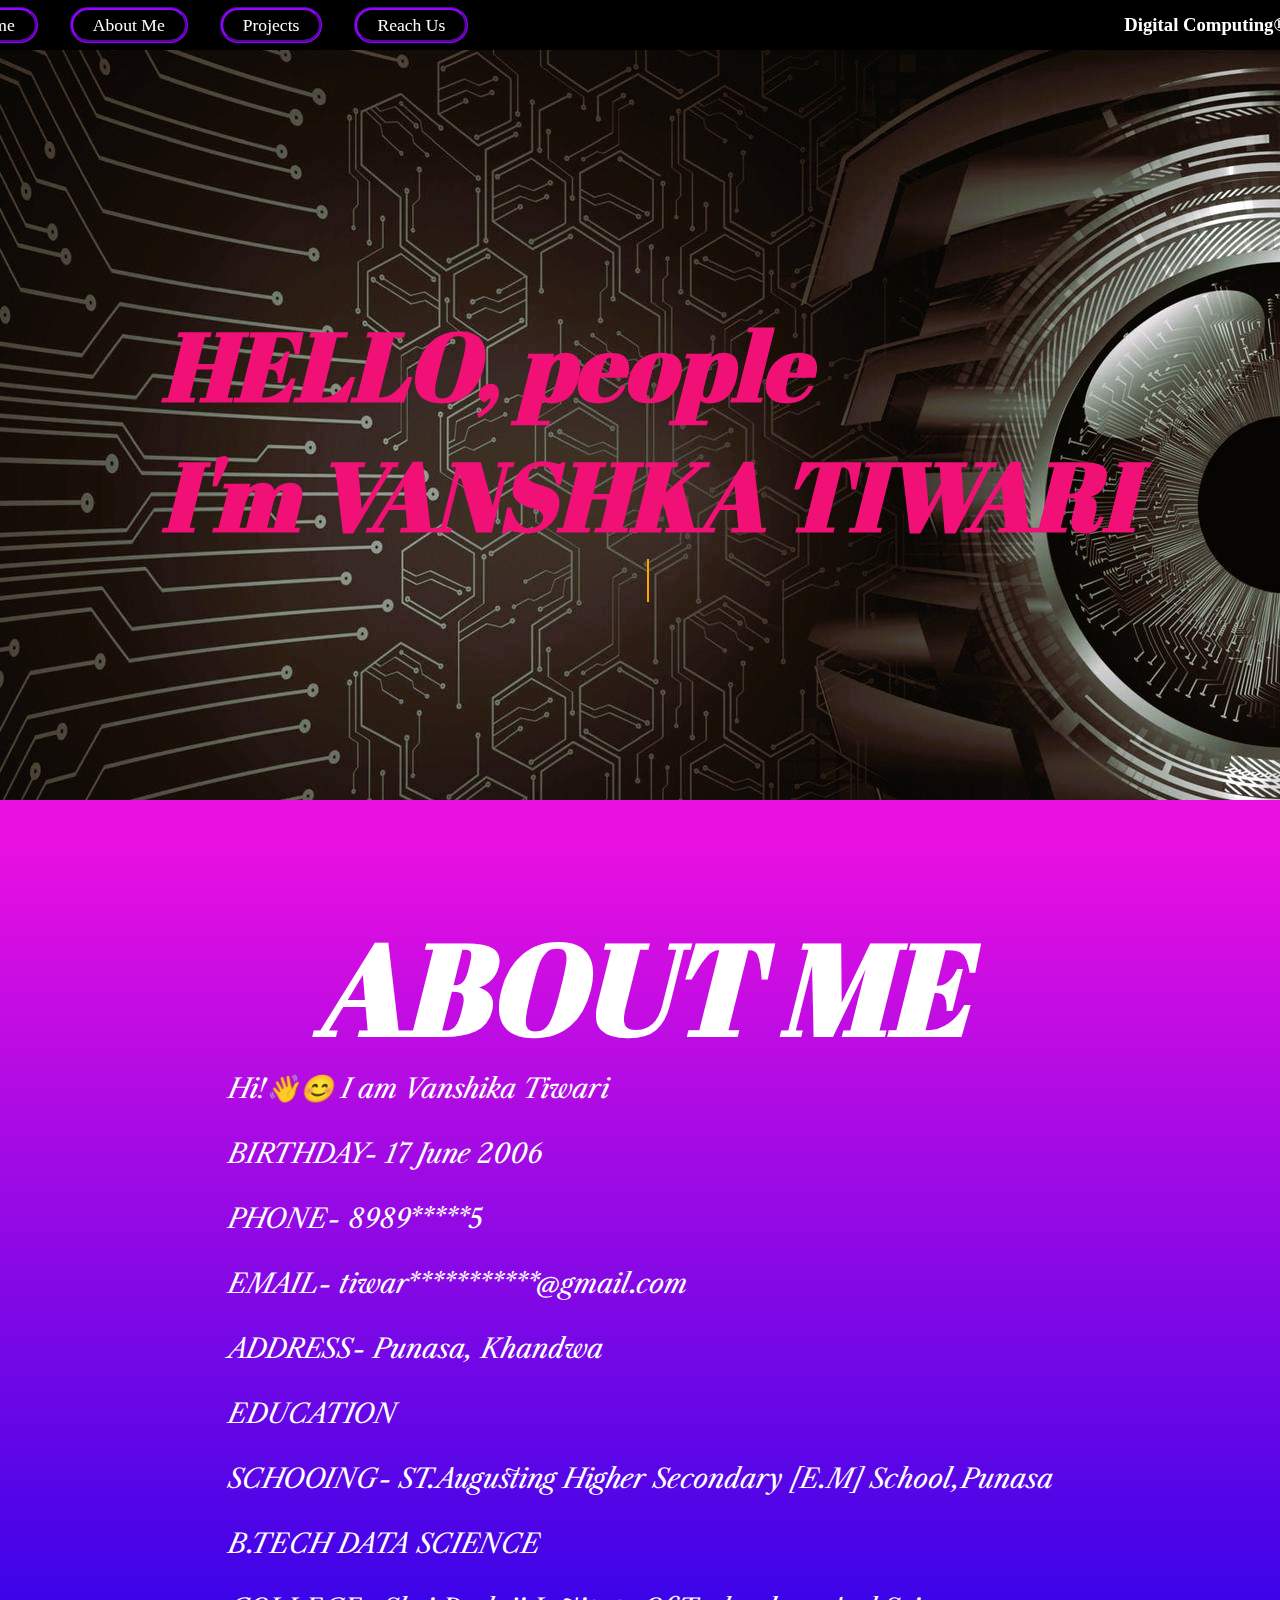
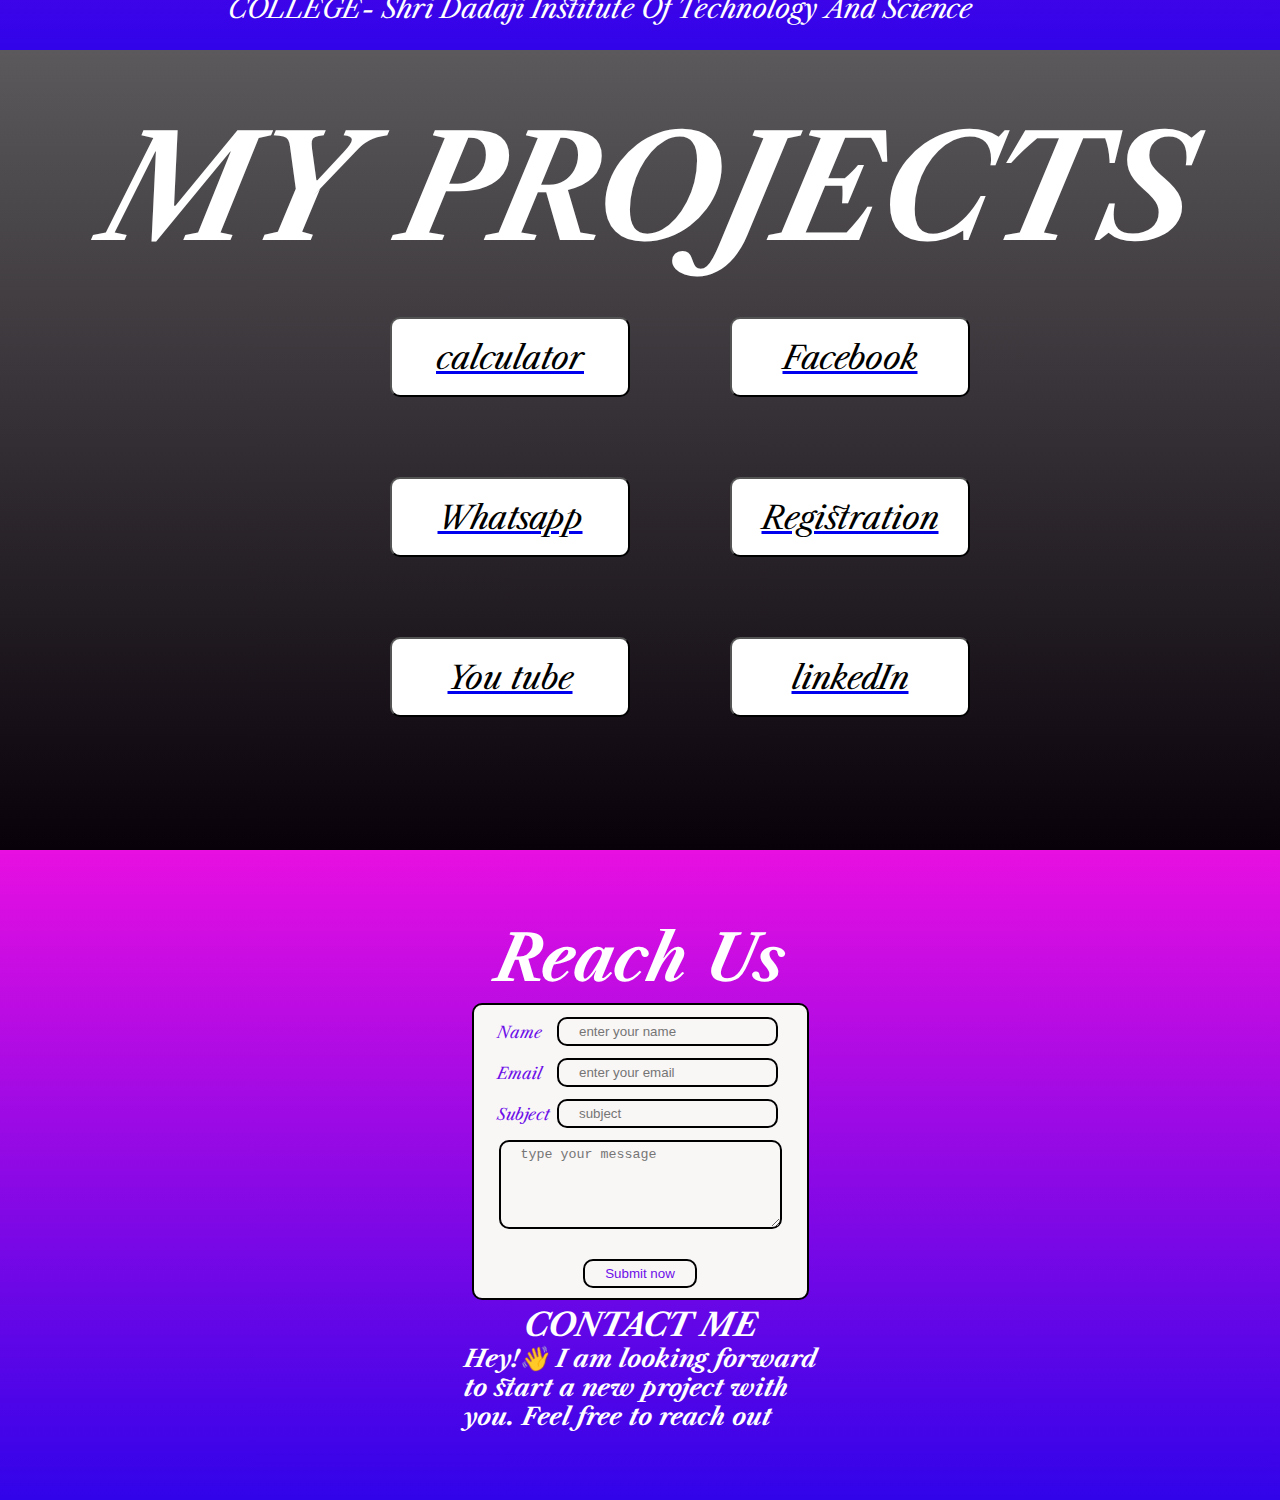
==== index.html @ dcf39c49 "Update and rename vportfolio.html to index.html" ====
<!DOCTYPE html>
<html lang="en">

<head>
    <meta charset="UTF-8">
    <meta name="viewport" content="width=device-width, initial-scale=1.0">
    <title>Document</title>
    <link rel="stylesheet" href="stylesheet2.css">
    <link rel="preconnect" href="https://fonts.googleapis.com">
    <link rel="preconnect" href="https://fonts.gstatic.com" crossorigin>
    <link
        href="https://fonts.googleapis.com/css2?family=Abril+Fatface&family=Libre+Caslon+Text:ital,wght@0,400;0,700;1,400&display=swap"
        rel="stylesheet">
        <link href="https://fonts.googleapis.com/icon?family=Material+Icons" rel="stylesheet">

</head>

<body>
    <nav class="navbar">
        <ul>
            <li><a href="#home">Home</a></li>
            <li><a href="#about">About&nbsp;Me</a></li>
            <li><a href="#projects">Projects</a></li>
            <li><a href="#reach">Reach&nbsp;Us</a></li>
        </ul>
        <h3>Digital&nbsp;Computing®&nbsp;Tasks</h3>
    </nav>
    <div>
        <section id="home">
            <div id="box">
                <h1 class="hom">HELLO, people</h1>
                <h1 class="hoe"> I'm VANSHKA TIWARI</h1>

            </div>
            <div class="typing">“THIS IS MY PORTFOLIO.❤”</div>
        </section>
    </div>

    <div>
        <section id="about">
          <div id="box1"><h1 >ABOUT ME</h1></div>  
            
            <div class="about">
      
                <div >
                    <h2>Hi!👋😊 I am Vanshika Tiwari</h2>
                    <h2>BIRTHDAY-&nbsp;17&nbsp;June&nbsp;2006</h2>
                    <h2>PHONE-&nbsp;8989*****5</h2>
                    <h2>EMAIL-&nbsp;tiwar***********@gmail.com</h2>
                    <h2>ADDRESS-&nbsp;Punasa,&nbsp;Khandwa</h2>
                    <h2>EDUCATION</h2>
                    <h2>SCHOOING-&nbsp;ST.Augusting Higher Secondary [E.M] School,Punasa</h2>
                    <h2>B.TECH DATA SCIENCE</h2>
                    <h2>COLLEGE- Shri Dadaji Institute Of Technology And Science</h2>
                    
                </div>
            </div>
        </section>
    </div>

    <div>
        <section id="projects">
            <div id="myprojects"><h1 >MY PROJECTS</h1></div>
            <div id="html">
                <div id="project1">
                    
                    <a href="tail calc.html" target="_blank"><button>calculator</button></a>
                </div>
                <div id="project2">
                   
                    <a href="fb.html" target="_blank"><button>Facebook</button></a>
                </div>
                <div id="project3">
                    
                    <a href="whatsapp.html" target="_blank"><button>Whatsapp</button></a>
                </div>
                <div id="project4">
                    
                    <a href="registration.html" target="_blank"><button>Registration</button></a>
                </div>
                <div id="project5">
                    
                    <a href="youtube.html" target="_blank"><button>You tube</button></a>
                </div>
                <div id="project6">
                  
                    <a href="LINKEDIN.html" target="_blank"><button>linkedIn</button></a>
                </div>
                
            </div>

        </section>
    </div>
    <div>
        <section id="reach">
            <h1 id="use">Reach Us</h1>

            <form action="" class="form">
                <table>
                    <tbody>
                        <tr>
                            <td>Name</td>
                            <td><input type="text" name="name" id="name" placeholder="enter your name" class="form">
                            </td>
                        </tr>
                        <tr>
                            <td>Email</td>
                            <td><input type="email" name="email" id="email" placeholder="enter your email" class="form">
                            </td>
                        </tr>
                        <tr>
                            <td>Subject</td>
                            <td><input type="subject" name="subject" id="subject" class="form" placeholder="subject">
                            </td>
                        </tr>
                    </tbody>
                </table>
                <textarea name="message" id="message" class="form" cols="28" rows="5"
                    placeholder="type your message"></textarea><br>
                <input id="submit" class="form" type="submit" value="Submit now">
            </form>
            
                <h1 class="kri">
                    CONTACT ME
                </h1>
                <h2>Hey!👋 I am looking forward <br> to start a new project with <br> you. Feel free to reach out</h2>
            
            
        </section>
    </div>

</body>

</html>
---- stylesheet2.css ----
* {
    margin: 0;
    padding: 0;
    scroll-behavior: smooth;
}

html {
    scroll-behavior: smooth;
    background-color: #e80fe1;
}

.navbar {
    display: flex;
    justify-content: center;
    height: 50px;
    align-items: center;
    position: sticky;
    top: 0;

}

.navbar::before {
    content: "";
    position: absolute;
  background-color: black;
    height: 100%;
    width: 100%;
    z-index: -1;

}

.navbar ul {
    display: flex;
    list-style: none;
}

.navbar ul li {
    font-size: 1.1rem
}

.navbar ul li a {
    padding: 5px 20px;
    color: white;
    text-decoration: none;
    border-style: groove;
    border-color: rgb(138, 5, 246);
    border-radius: 30rem;
    margin: 1rem;
}

h3 {
    color: white;
    padding-left: 50%;
    margin-right: 10px;

}

.navbar ul li a:hover {
    border-style: groove;
    border-color: rgb(238, 5, 246);
    border-radius: 30rem;
}

#home {
    display: flex;
    flex-direction: column;
    height: 800px;
    
   
    justify-content: center;
    align-items: center;
    
   
    
        font-family: "Abril Fatface", serif;
        font-weight: 800;
        font-style: oblique;
        margin-left: 1rem;
      
      
    color: #f11075;
    font-size: 300%;
   
}

#home::before {
    content: "";
    position: absolute;
    top: 0;
    left: 0;
    right: 0;
    bottom: 0;
    height: 800px;
    width: 100%;
    background: url(black-eye-cyber-circuit-future-technology-concept-background-vector2.jpg);
    z-index: -1;
    opacity: none;
   
}
.typing{
    color: white;
    border-right: .15rem solid orange;
    font-size: 2rem;
    width: 0;
    white-space: nowrap;
    overflow: hidden;
    animation: typing 10s steps(60)  infinite  alternate ;
}
@keyframes typing{
    0%{
        width: 0;
    }
    100%{
        width: 29%;
        
    }
}



/* about me  */

#about{
    display: grid;
    justify-content: center;
    
    height: 800px;
    color: white;
}

#about::before{
    content: "";
    position: absolute;
    background-image: linear-gradient(#f11075,#6d0fe8);
    z-index: -1;
    background-image: linear-gradient(#e80fe1,#3103e9);
    z-index: -1; 
    opacity: none;
    height: 800px;
    width: 100%;
}
#box1 {
 
    font-family: "Abril Fatface", serif;
    font-weight: 800;
    margin-top: 50px;
    font-style: oblique;
    font-size: 400%;
    display: flex;
    justify-content: center;

}
.about {
    display: flex;
    color: white;
}

.about {
    color: white;
   
    
    font-family: "Libre Caslon Text", serif;
    font-weight: 400;
    font-style: italic;
    font-size: large;
}




.about h2 {
    font-family: "Libre Caslon Text", serif;
    font-weight: 400;
    font-style: italic;
    margin-bottom: 2rem;
    display: grid;
  

}






/* project */

#projects {
    
    font-size: x-large;
    height: 800px;
    width: 100%;
    


    display: flex;
    
    align-items: center;
    flex-direction: column;
    border: none;
   
    margin-bottom: 0%;
    background-image: linear-gradient(#5b595b,#09010a);
    z-index: -1; 
    opacity: none;

}
#myprojects {
   
    font-family: "Libre Caslon Text", serif;
    font-size: 300%;
    margin-top: 50px;
    font-family: "Abril Fatface", serif;
    font-weight: 800;
    font-style: oblique;
    margin-left: 1rem;
    
}



#projects::before {
    content: "";
    position: absolute;
    background-color: black;
    height: 50px;
    width: 100%;
    z-index: -1;

}

#myprojects{
    color: white;
    padding-bottom: 40px;
    font-family: "Libre Caslon Text", serif;
    font-weight: 400;
    font-style: italic;
   
}
#html{
    display: grid;
    grid-template-columns: repeat(2, minmax(0, 2fr));
    
   grid-gap: 5rem;
   margin-left: 60px;
}



   
   

#project1 a button{
    display: flex;
    justify-content: center;
    align-items: center;
    width: 15rem;
    height: 5rem;
    
    padding: 5px 10px;
    font-family: "Libre Caslon Text", serif;
    font-weight: 400;
    font-style: italic;
    margin-left: 20px;
    background-color: white;
    border-radius: 10px;
    font-size: 2rem;
}
#project1 a button:hover{
    background-color:  rgb(238, 5, 246);
    box-shadow: 10px 10px #130108;
}

#project2 a button{
    display: flex;
    justify-content: center;
    align-items: center;
    width: 15rem;
    height: 5rem;
    padding: 5px 10px;
    font-family: "Libre Caslon Text", serif;
    font-weight: 400;
    font-style: italic;
    margin-left: 20px;
    font-size: 2rem;
    background-color: white;
    border-radius: 10px;
}
#project2 a button:hover{
    background-color:  rgb(238, 5, 246);
    box-shadow: 10px 10px #130108;
}




#project3 a button{
    display: flex;
    justify-content: center;
    align-items: center;
    width: 15rem;
    height: 5rem;
    padding: 5px 10px;
    font-family: "Libre Caslon Text", serif;
    font-weight: 400;
    font-style: italic;
    margin-left: 20px;
    font-size: 2rem;
    background-color: white;
    border-radius: 10px;
}
#project3 a button:hover{
    background-color:  rgb(238, 5, 246);
    box-shadow:10px 10px #130108;
}


#project4 a button{
    display: flex;
    justify-content: center;
    align-items: center;
    width: 15rem;
    height: 5rem;
    padding: 5px 10px;
    font-size: 2rem;
    margin-left: 20px;
    font-family: "Libre Caslon Text", serif;
    font-weight: 400;
    font-style: italic;
    background-color: white;
    border-radius: 10px;
}
#project4 a button:hover{
    background-color:  rgb(238, 5, 246);
    box-shadow: 10px 10px #130108 ;
}





#project5 a button{
    display: flex;
    justify-content: center;
    align-items: center;
    width: 15rem;
    height: 5rem;
    padding: 5px 10px;
   font-size: 2rem;
    margin-left: 20px;
    font-family: "Libre Caslon Text", serif;
    font-weight: 400;
    font-style: italic;
    background-color: white;
    border-radius: 10px;
}
#project5 a button:hover{
    background-color:  rgb(238, 5, 246);
    box-shadow: 10px 10px #130108 ;
}


#project6 a button{
    display: flex;
    justify-content: center;
    align-items: center;
    width: 15rem;
    height: 5rem;
    background-color: white;
    border-radius: 10px;
    padding: 5px 10px;
    margin-left: 20px;
    font-size: 2rem;
    font-family: "Libre Caslon Text", serif;
    font-weight: 400;
    font-style: italic;
}
#project6 a button:hover{
    background-color:  rgb(238, 5, 246);
    box-shadow: 10px 10px #130108 ;
}


/*reach uc*/
#reach {
    display: flex;
    flex-direction: column;
    align-items: center;
    justify-content: center;
    background-image: linear-gradient(#e80fe1,#3103e9);
    color: white;
    font-family: "Libre Caslon Text", serif;
    font-weight: 400;
    font-style: italic;
   
    height: 650px;
   
    
}
#reach::before {
    background-image: linear-gradient(#e80fe1,#3103e9);
    opacity: none;
    z-index: -1;
}
#use{
    font-size: 4rem;
   
}

.form {
    display: flex;
    flex-direction: column;
    justify-content: center;
    align-items: center;
    margin: 5px;
    border: 2px solid black;
    border-radius: 10px;
    padding: 5px 20px;
    background-color: rgb(249, 246, 246);
    color: #6d0fe8;
}

#submit:hover {
    background-color: rgba(235, 146, 251, 0.984);
}

.form:hover {
    box-shadow: 5px 5px #131212;

}
.kri {
    display: flex;

}
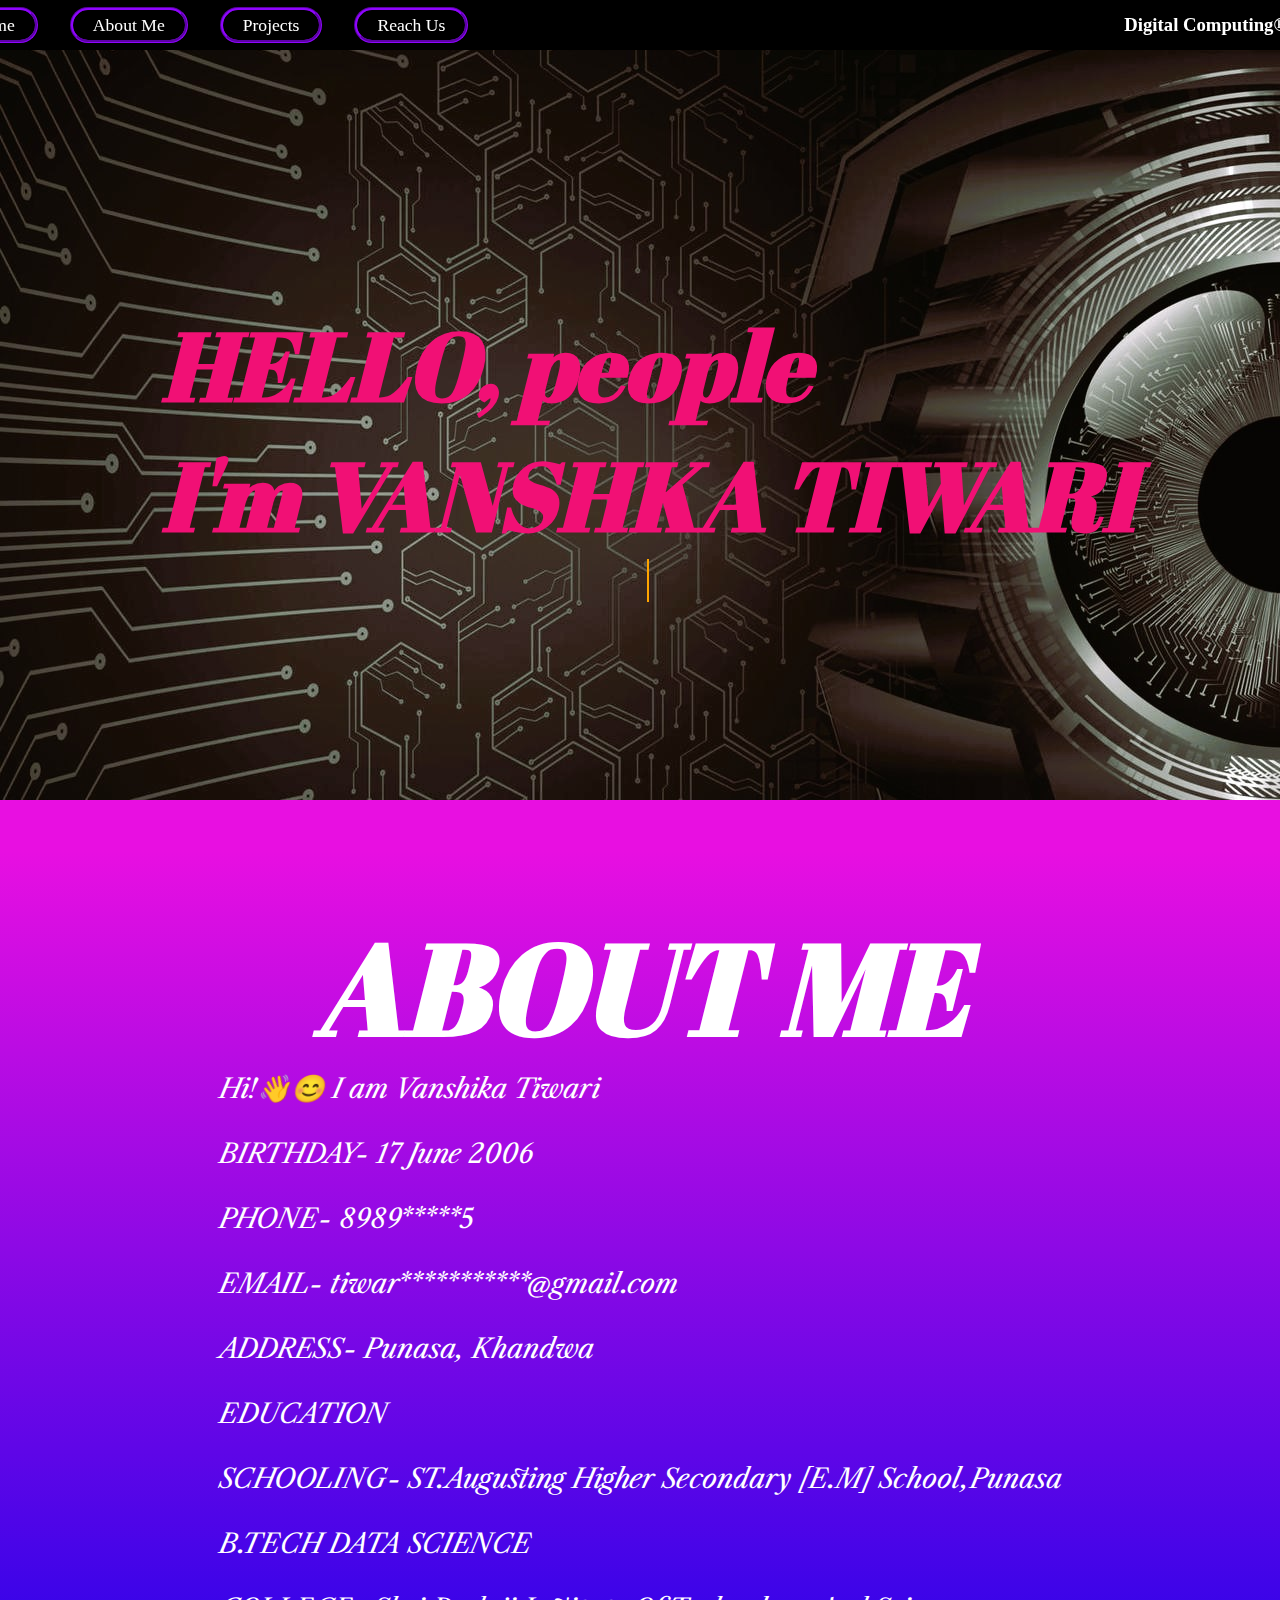
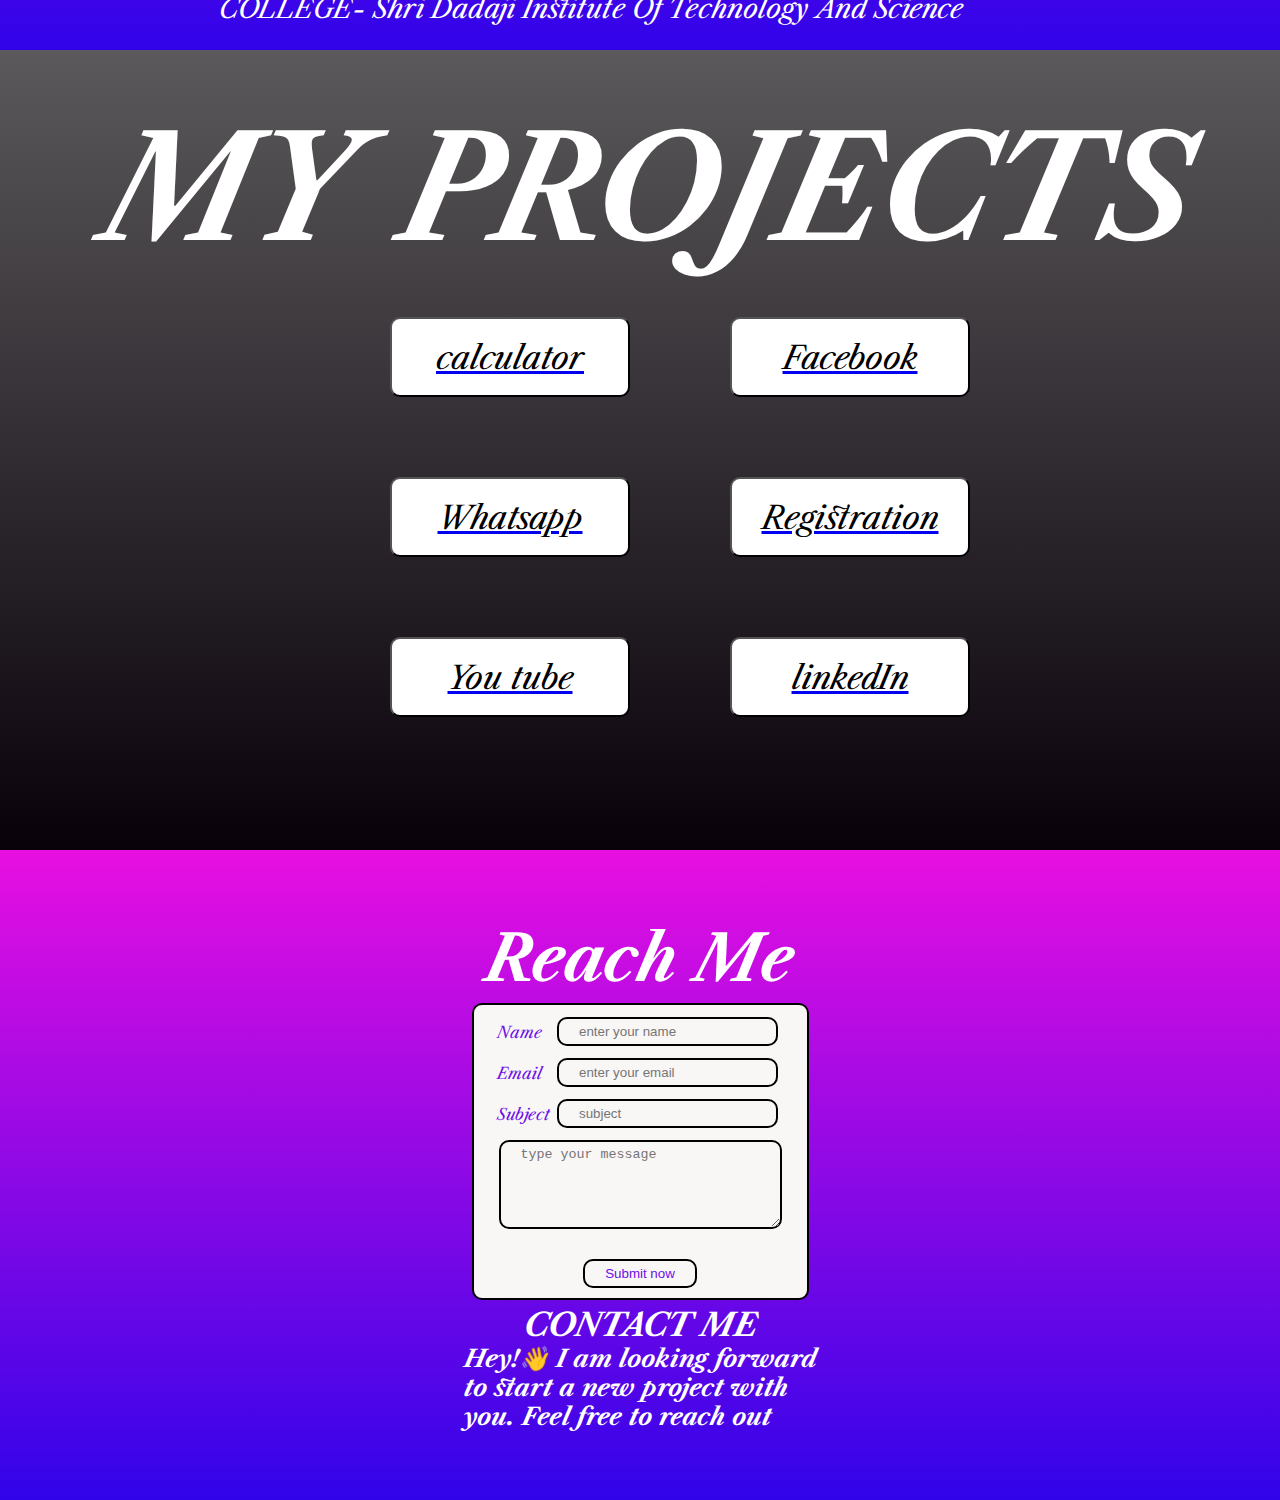
==== commit 104aa344: "Update index.html" ====
--- a/index.html
+++ b/index.html
@@ -49,7 +49,7 @@
                     <h2>EMAIL-&nbsp;tiwar***********@gmail.com</h2>
                     <h2>ADDRESS-&nbsp;Punasa,&nbsp;Khandwa</h2>
                     <h2>EDUCATION</h2>
-                    <h2>SCHOOING-&nbsp;ST.Augusting Higher Secondary [E.M] School,Punasa</h2>
+                    <h2>SCHOOLING-&nbsp;ST.Augusting Higher Secondary [E.M] School,Punasa</h2>
                     <h2>B.TECH DATA SCIENCE</h2>
                     <h2>COLLEGE- Shri Dadaji Institute Of Technology And Science</h2>
                     
@@ -72,7 +72,7 @@
                 </div>
                 <div id="project3">
                     
-                    <a href="whatsapp.html" target="_blank"><button>Whatsapp</button></a>
+                    <a href="Whatsapp.html" target="_blank"><button>Whatsapp</button></a>
                 </div>
                 <div id="project4">
                     
@@ -93,7 +93,7 @@
     </div>
     <div>
         <section id="reach">
-            <h1 id="use">Reach Us</h1>
+            <h1 id="use">Reach Me</h1>
 
             <form action="" class="form">
                 <table>
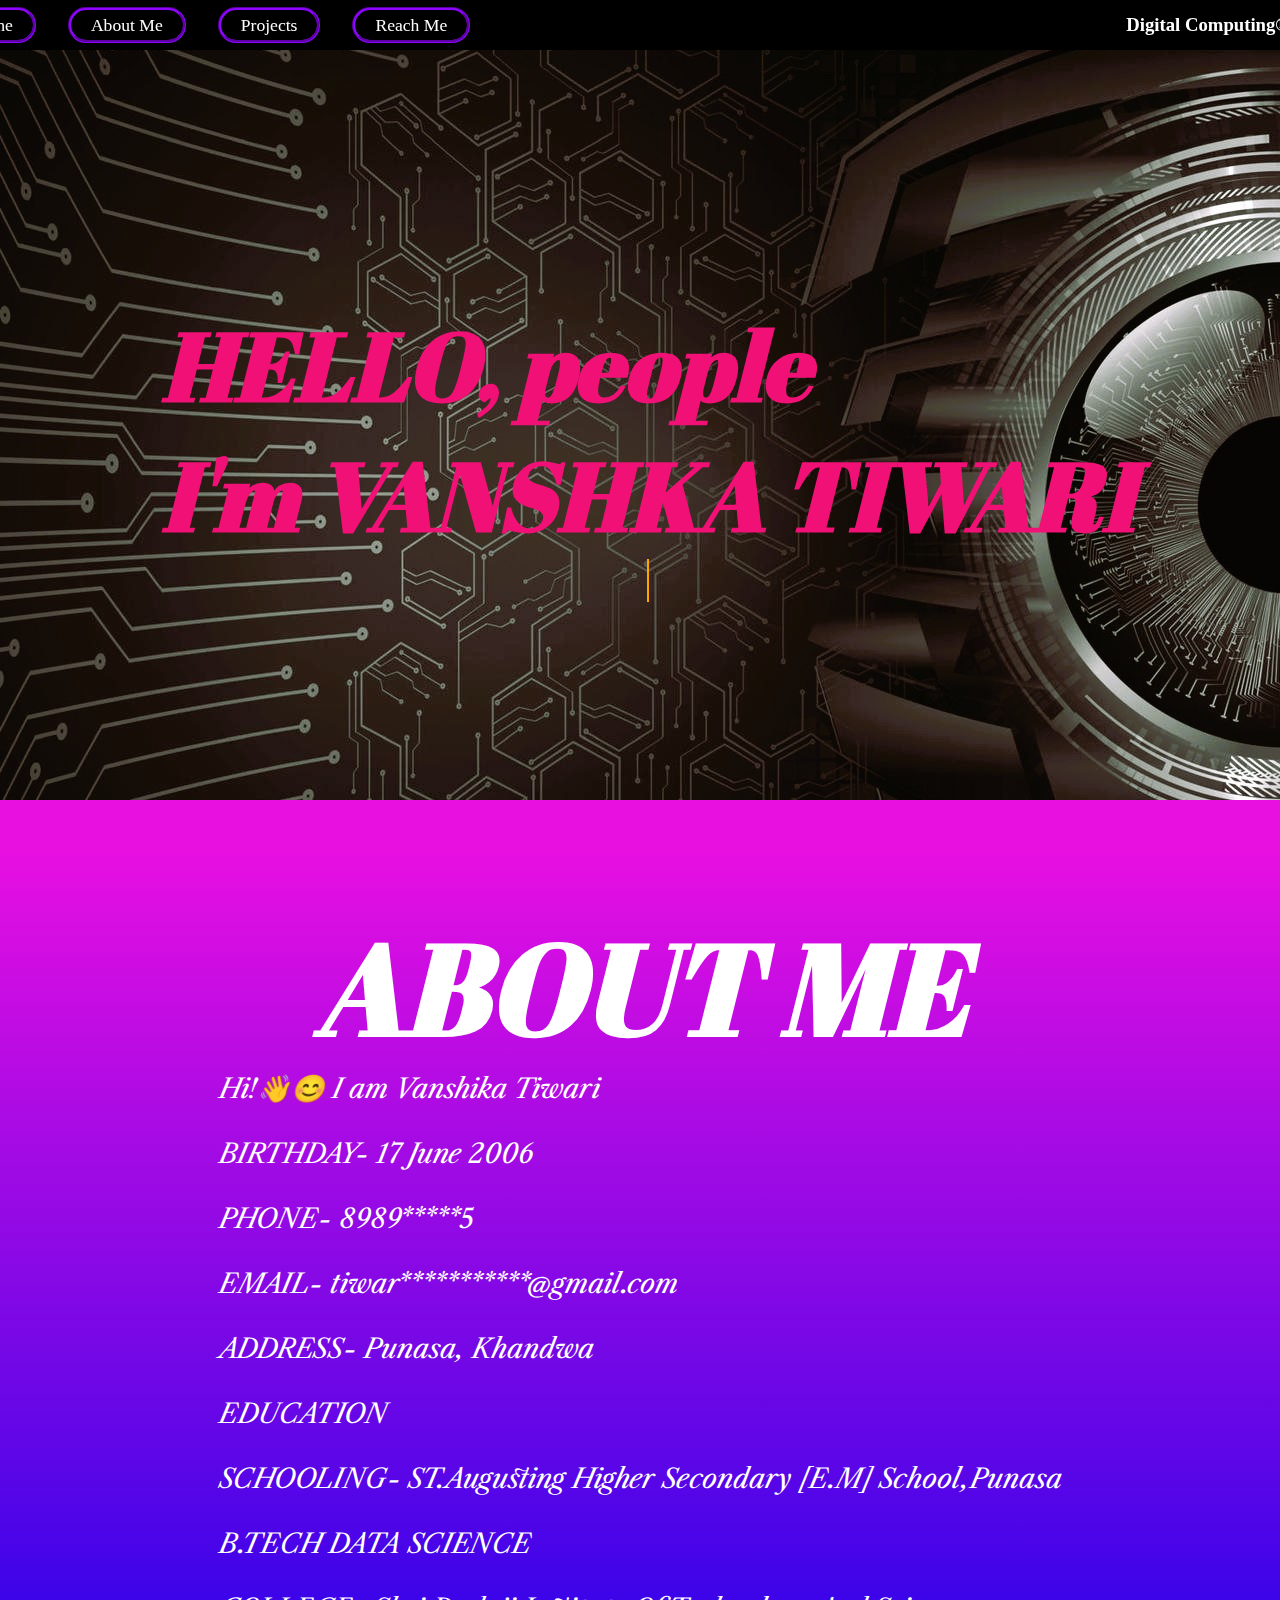
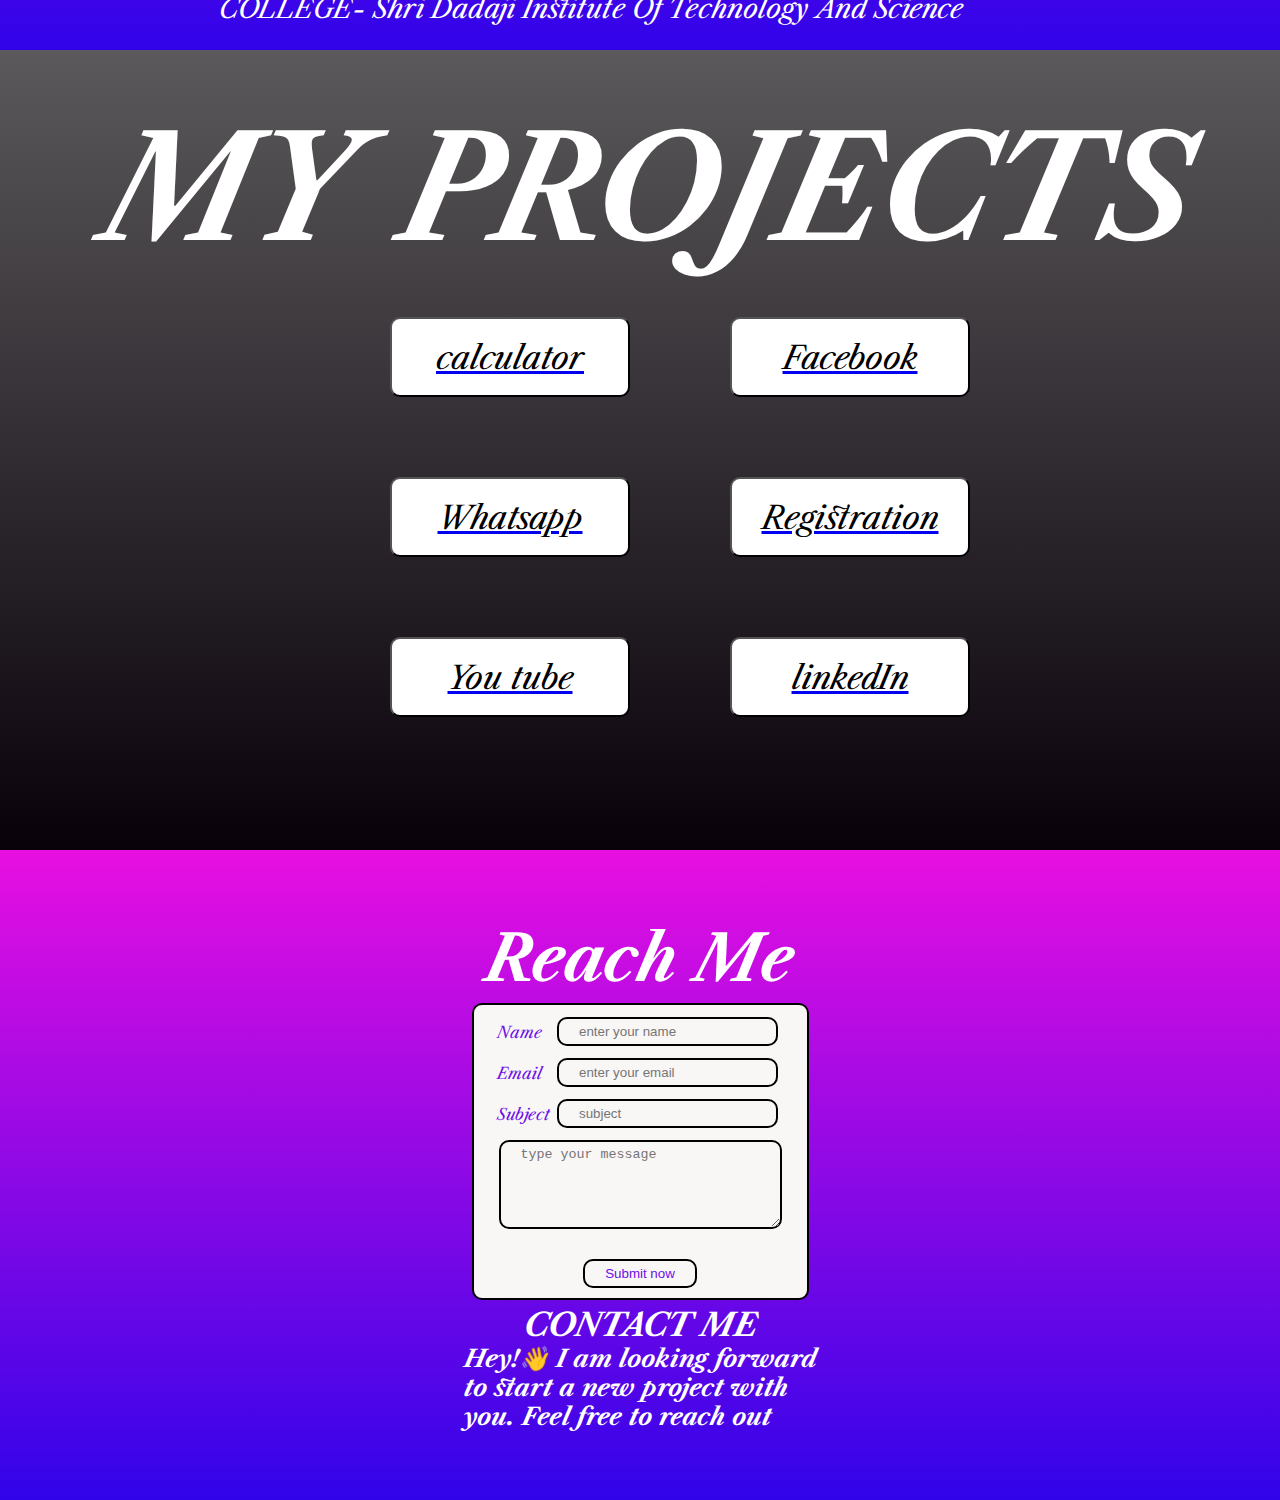
==== commit 5b5d5176: "Update index.html" ====
--- a/index.html
+++ b/index.html
@@ -21,7 +21,7 @@
             <li><a href="#home">Home</a></li>
             <li><a href="#about">About&nbsp;Me</a></li>
             <li><a href="#projects">Projects</a></li>
-            <li><a href="#reach">Reach&nbsp;Us</a></li>
+            <li><a href="#reach">Reach&nbsp;Me</a></li>
         </ul>
         <h3>Digital&nbsp;Computing®&nbsp;Tasks</h3>
     </nav>
--- a/stylesheet2.css
+++ b/stylesheet2.css
@@ -11,6 +11,7 @@
 
 .navbar {
     display: flex;
+    paddind-left: 1px;
     justify-content: center;
     height: 50px;
     align-items: center;
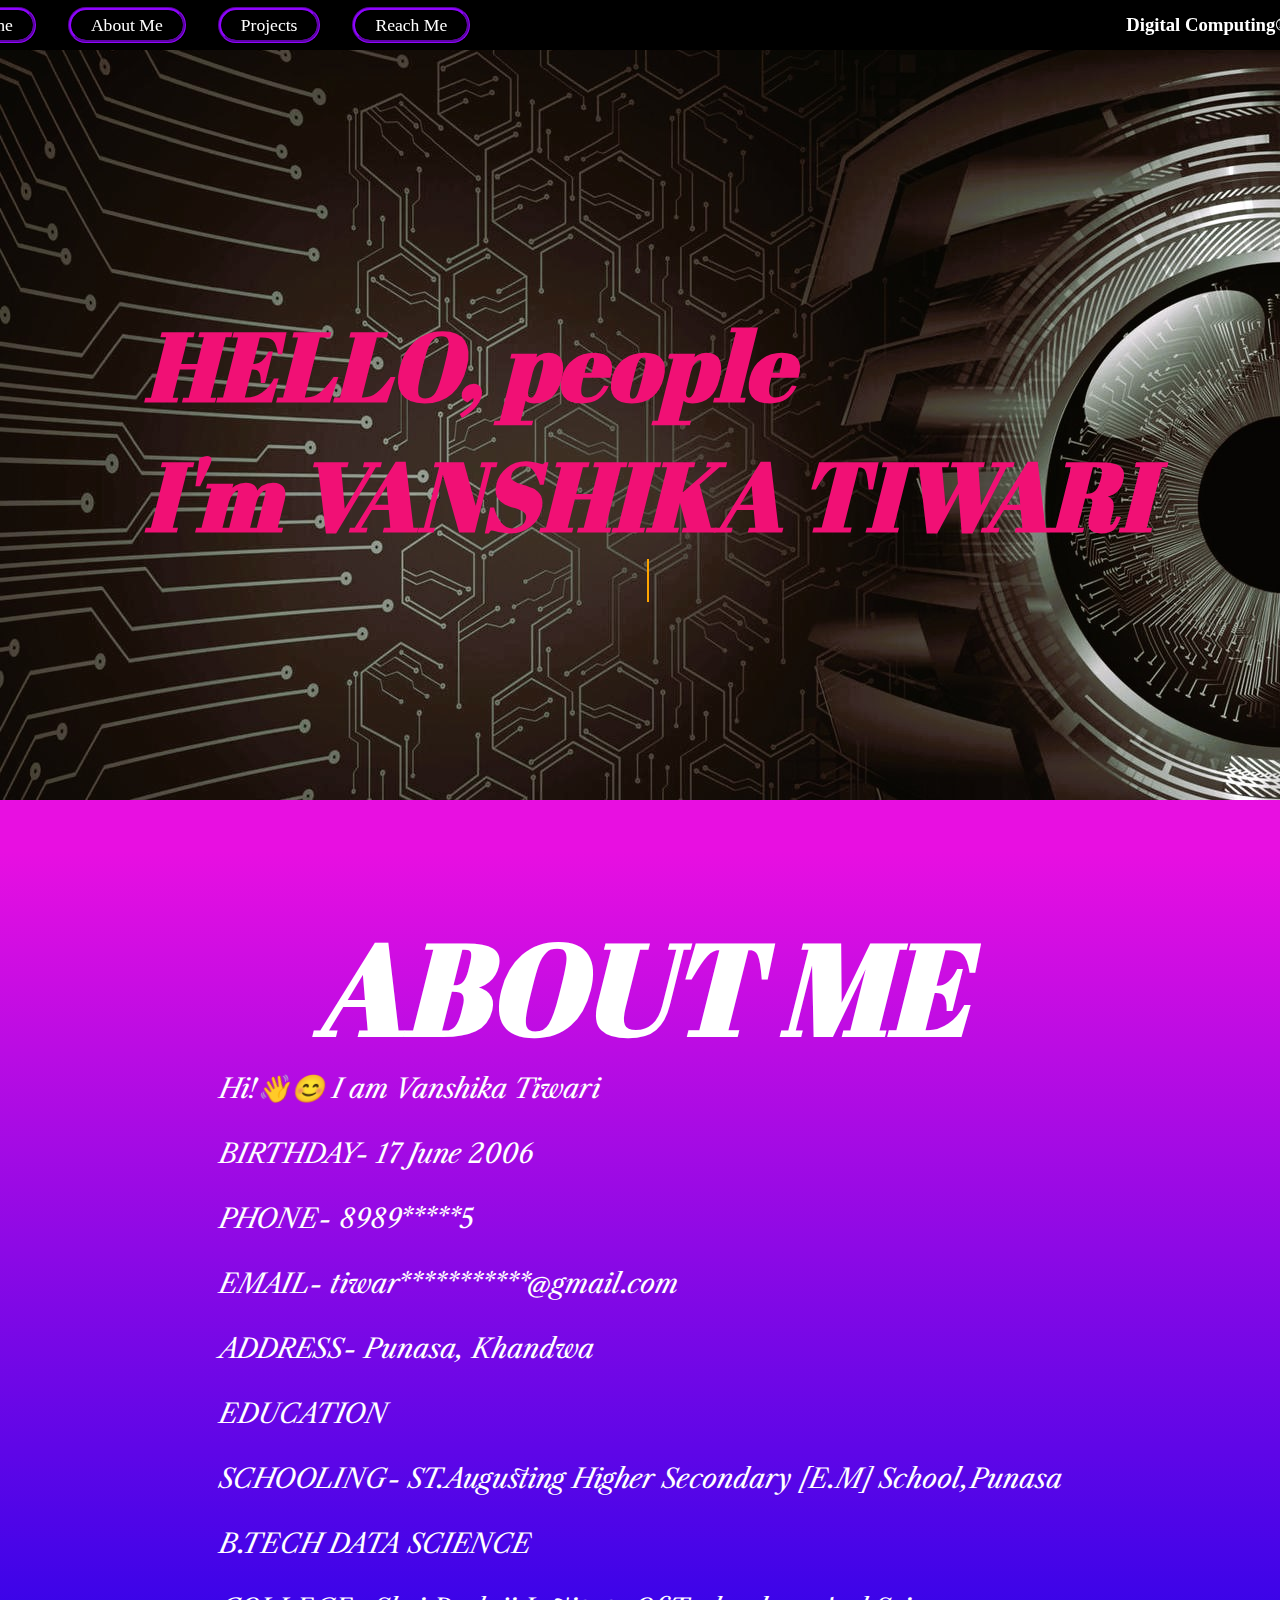
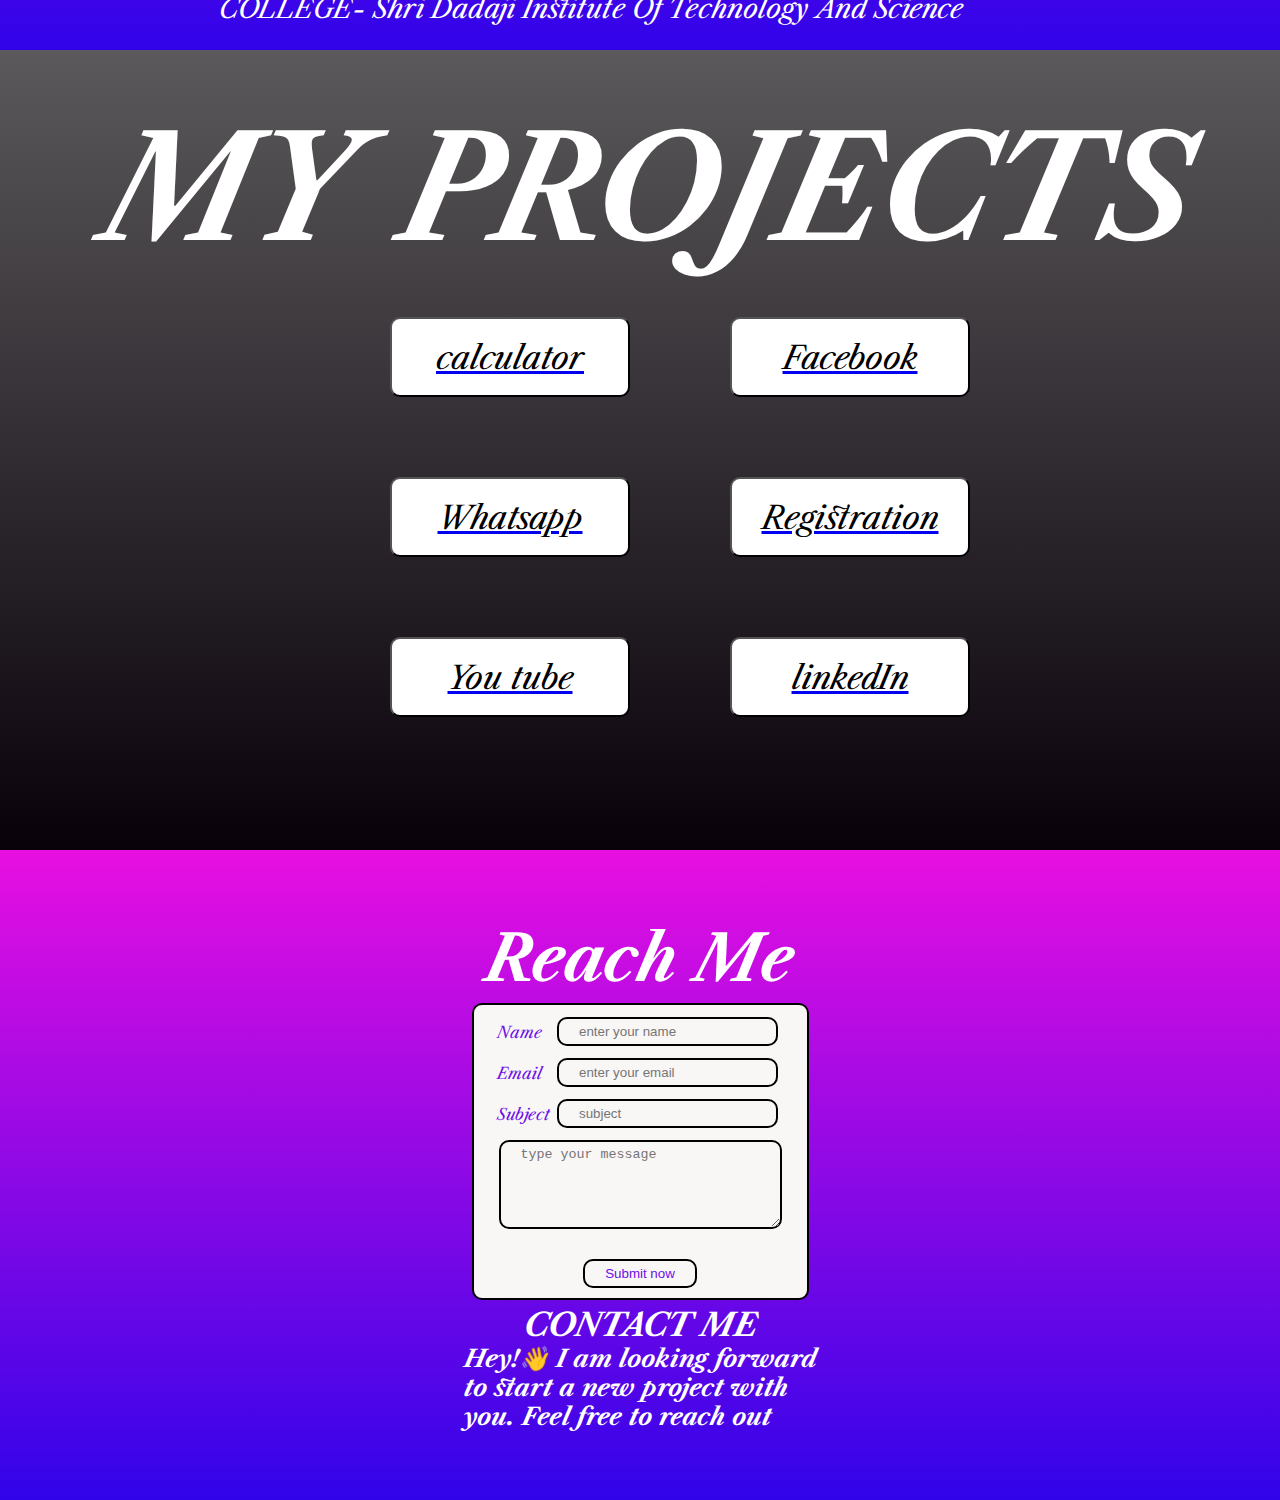
==== commit d6b96d7f: "Update index.html" ====
--- a/index.html
+++ b/index.html
@@ -29,7 +29,7 @@
         <section id="home">
             <div id="box">
                 <h1 class="hom">HELLO, people</h1>
-                <h1 class="hoe"> I'm VANSHKA TIWARI</h1>
+                <h1 class="hoe"> I'm VANSHIKA TIWARI</h1>
 
             </div>
             <div class="typing">“THIS IS MY PORTFOLIO.❤”</div>
--- a/stylesheet2.css
+++ b/stylesheet2.css
@@ -11,7 +11,7 @@
 
 .navbar {
     display: flex;
-    paddind-left: 1px;
+  
     justify-content: center;
     height: 50px;
     align-items: center;
@@ -402,6 +402,7 @@
     background-image: linear-gradient(#e80fe1,#3103e9);
     opacity: none;
     z-index: -1;
+    height: 650px;
 }
 #use{
     font-size: 4rem;
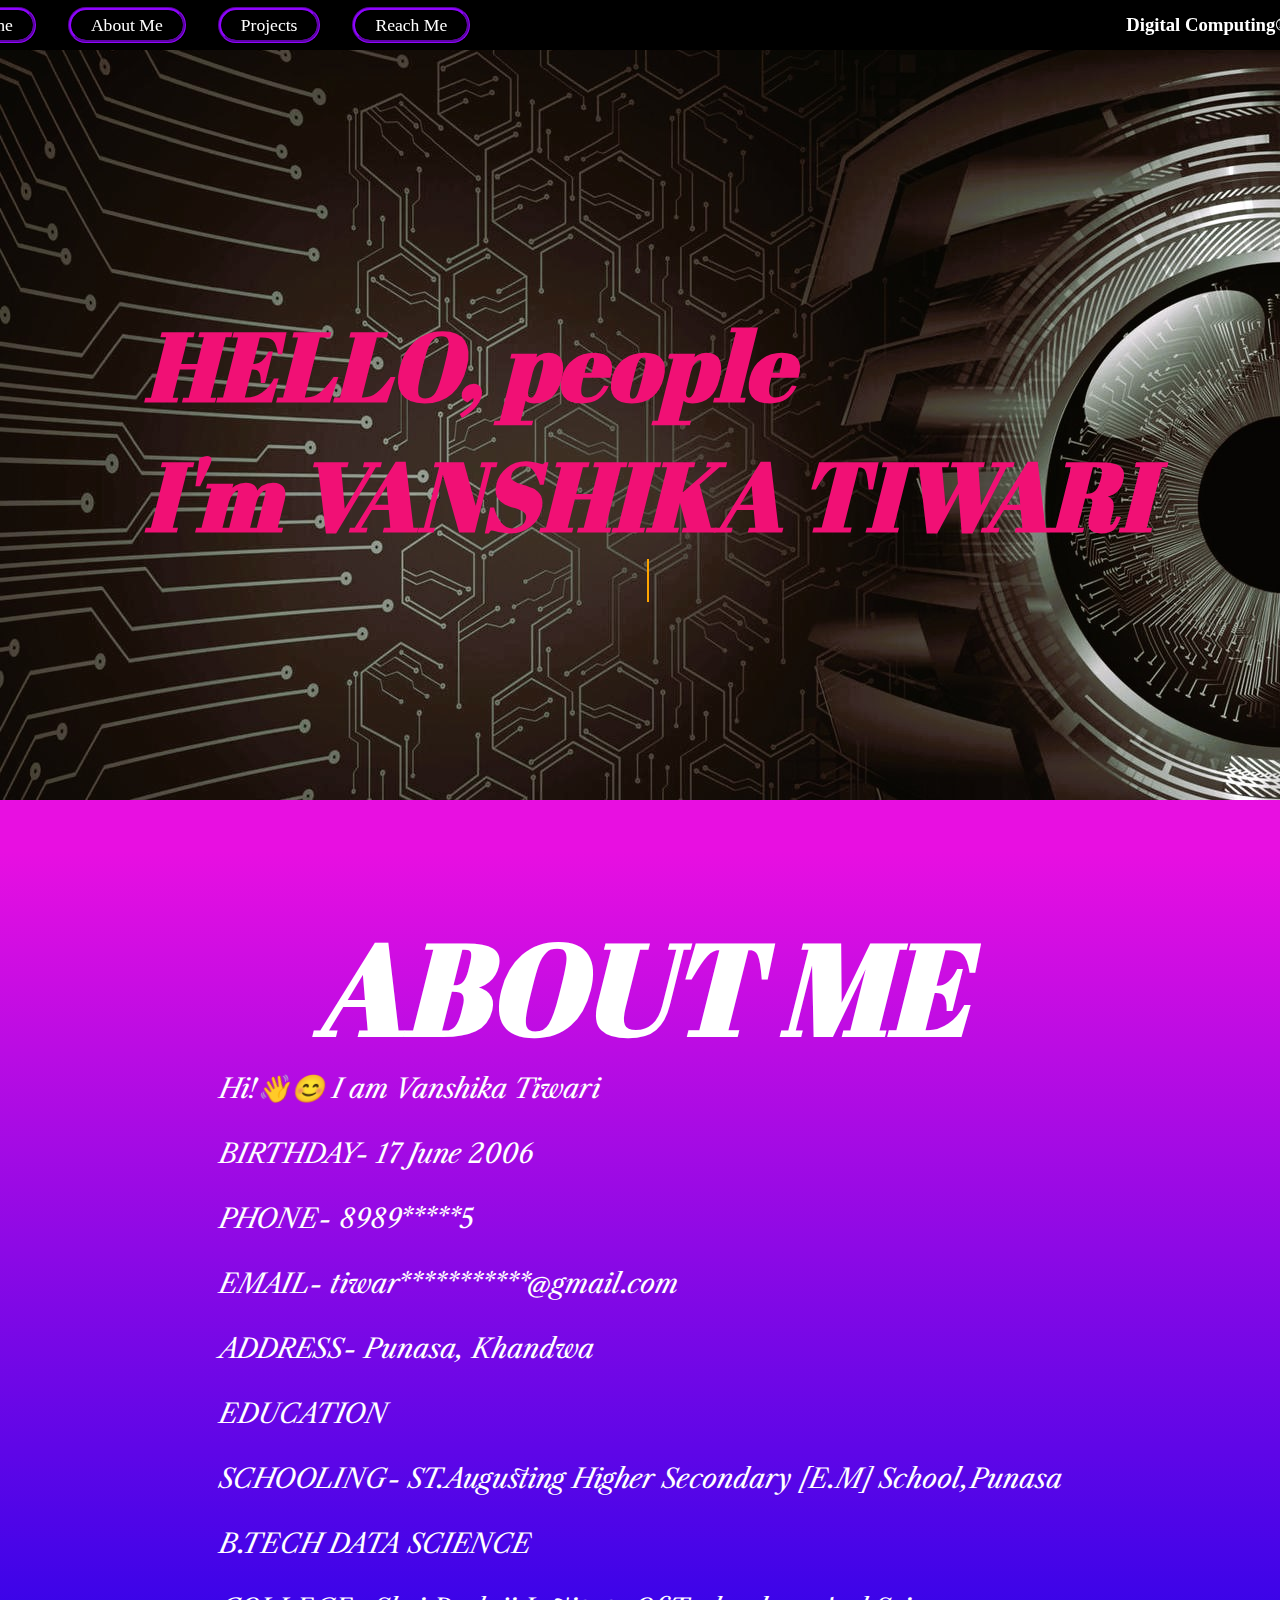
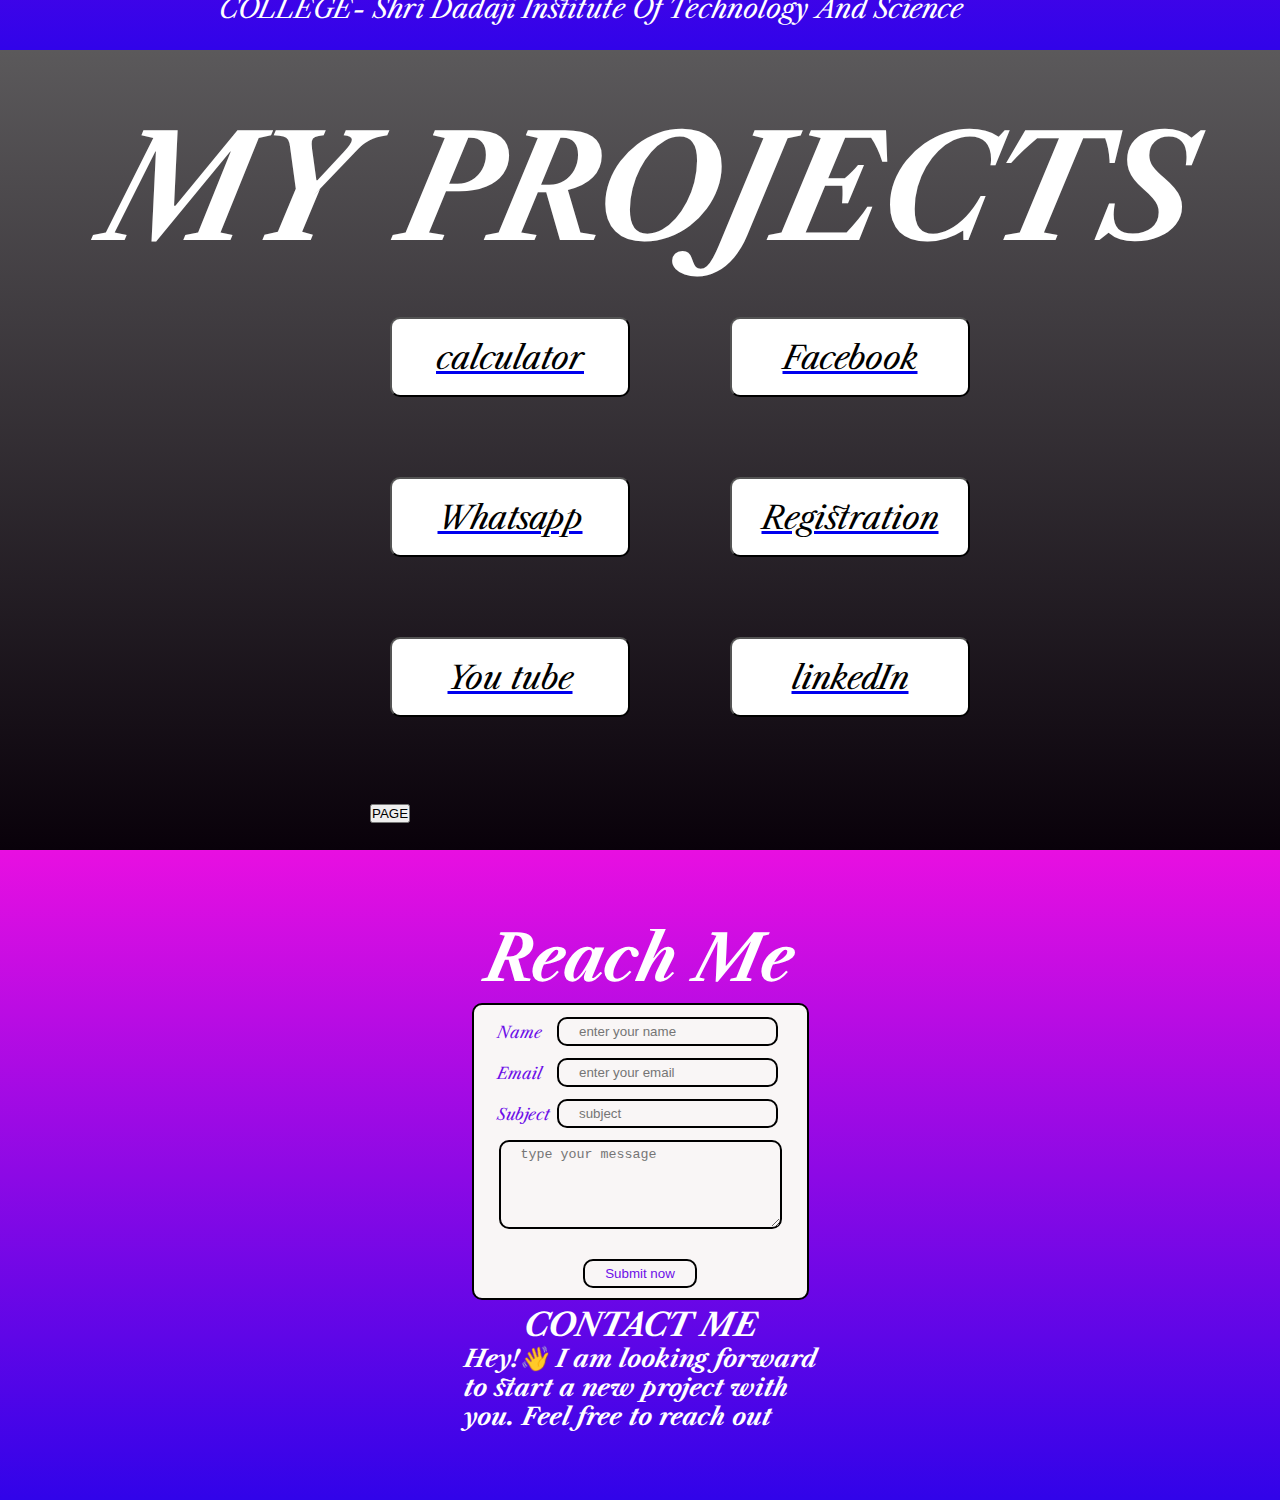
==== commit 9fd003e5: "Update index.html" ====
--- a/index.html
+++ b/index.html
@@ -86,6 +86,8 @@
                   
                     <a href="LINKEDIN.html" target="_blank"><button>linkedIn</button></a>
                 </div>
+                   <a href="VANSHIKA.HTML" target="_blank"><button>PAGE</button></a>
+                </div>
                 
             </div>
 
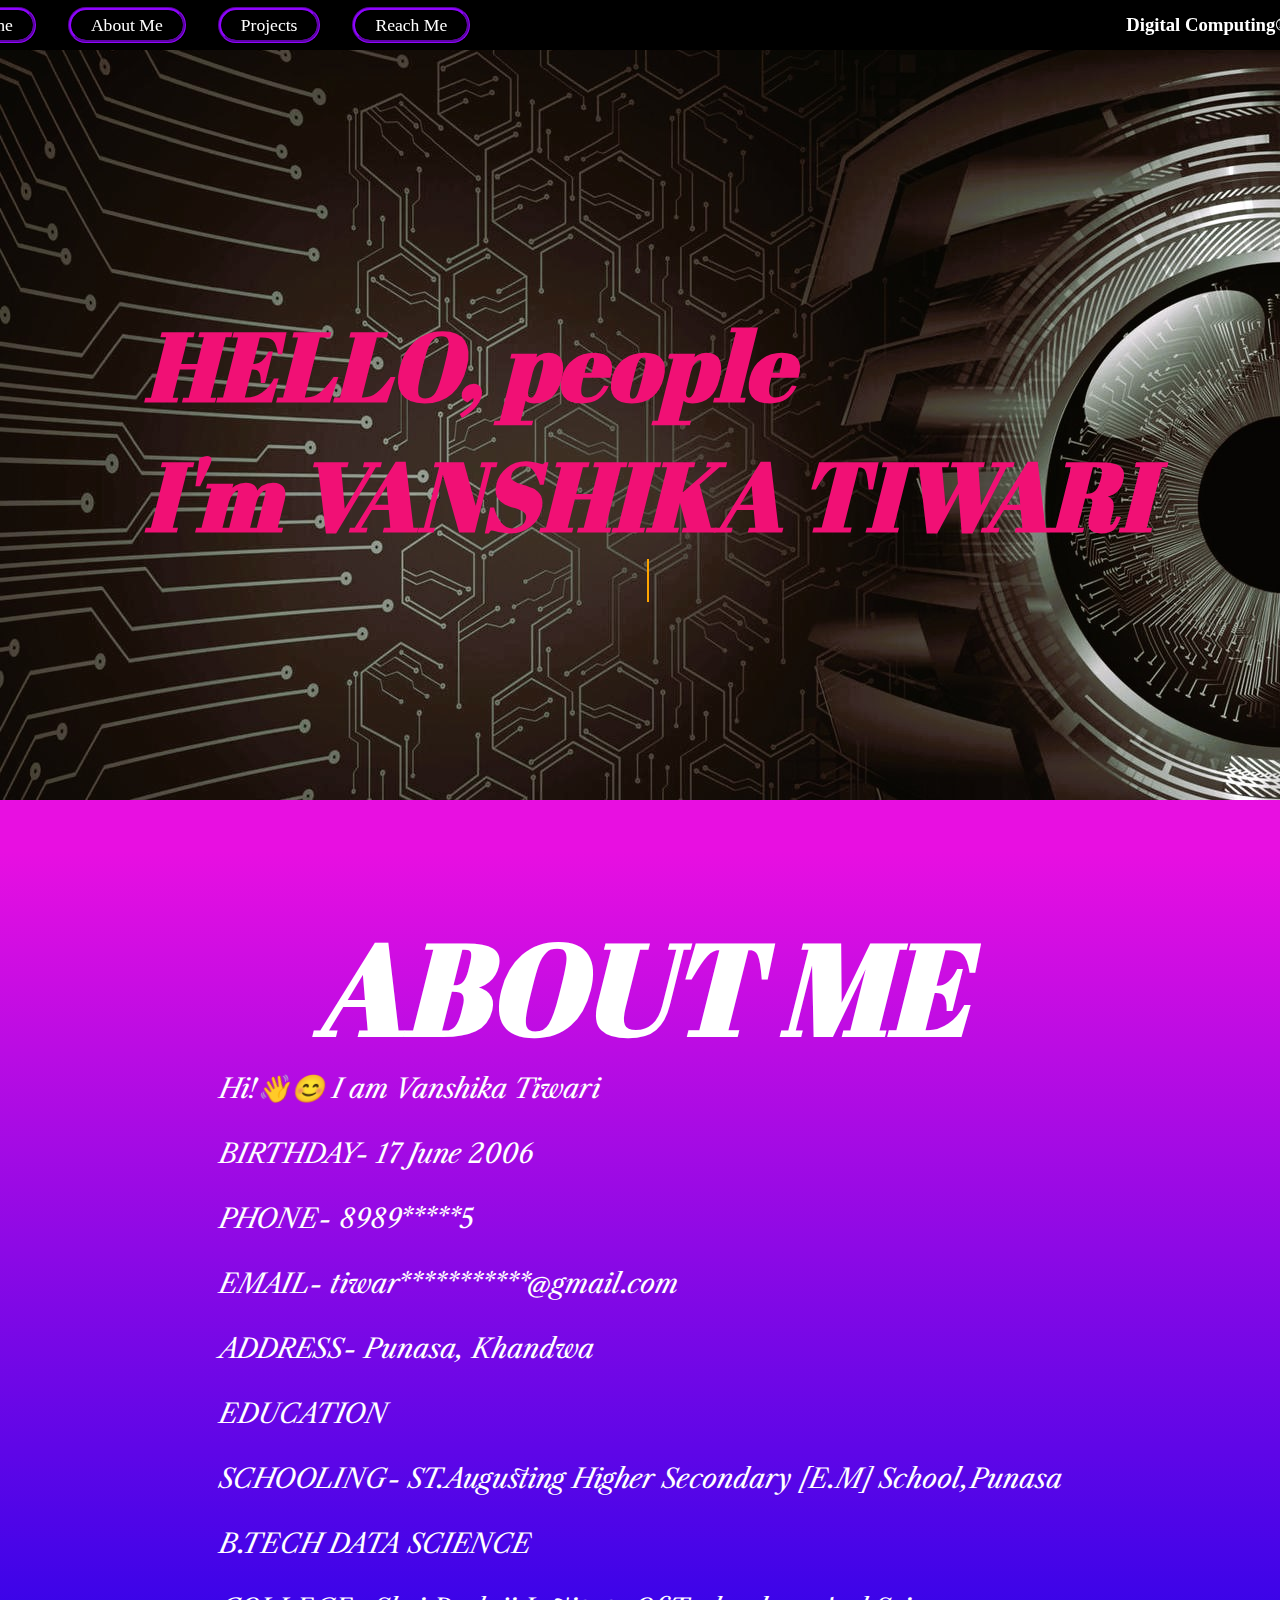
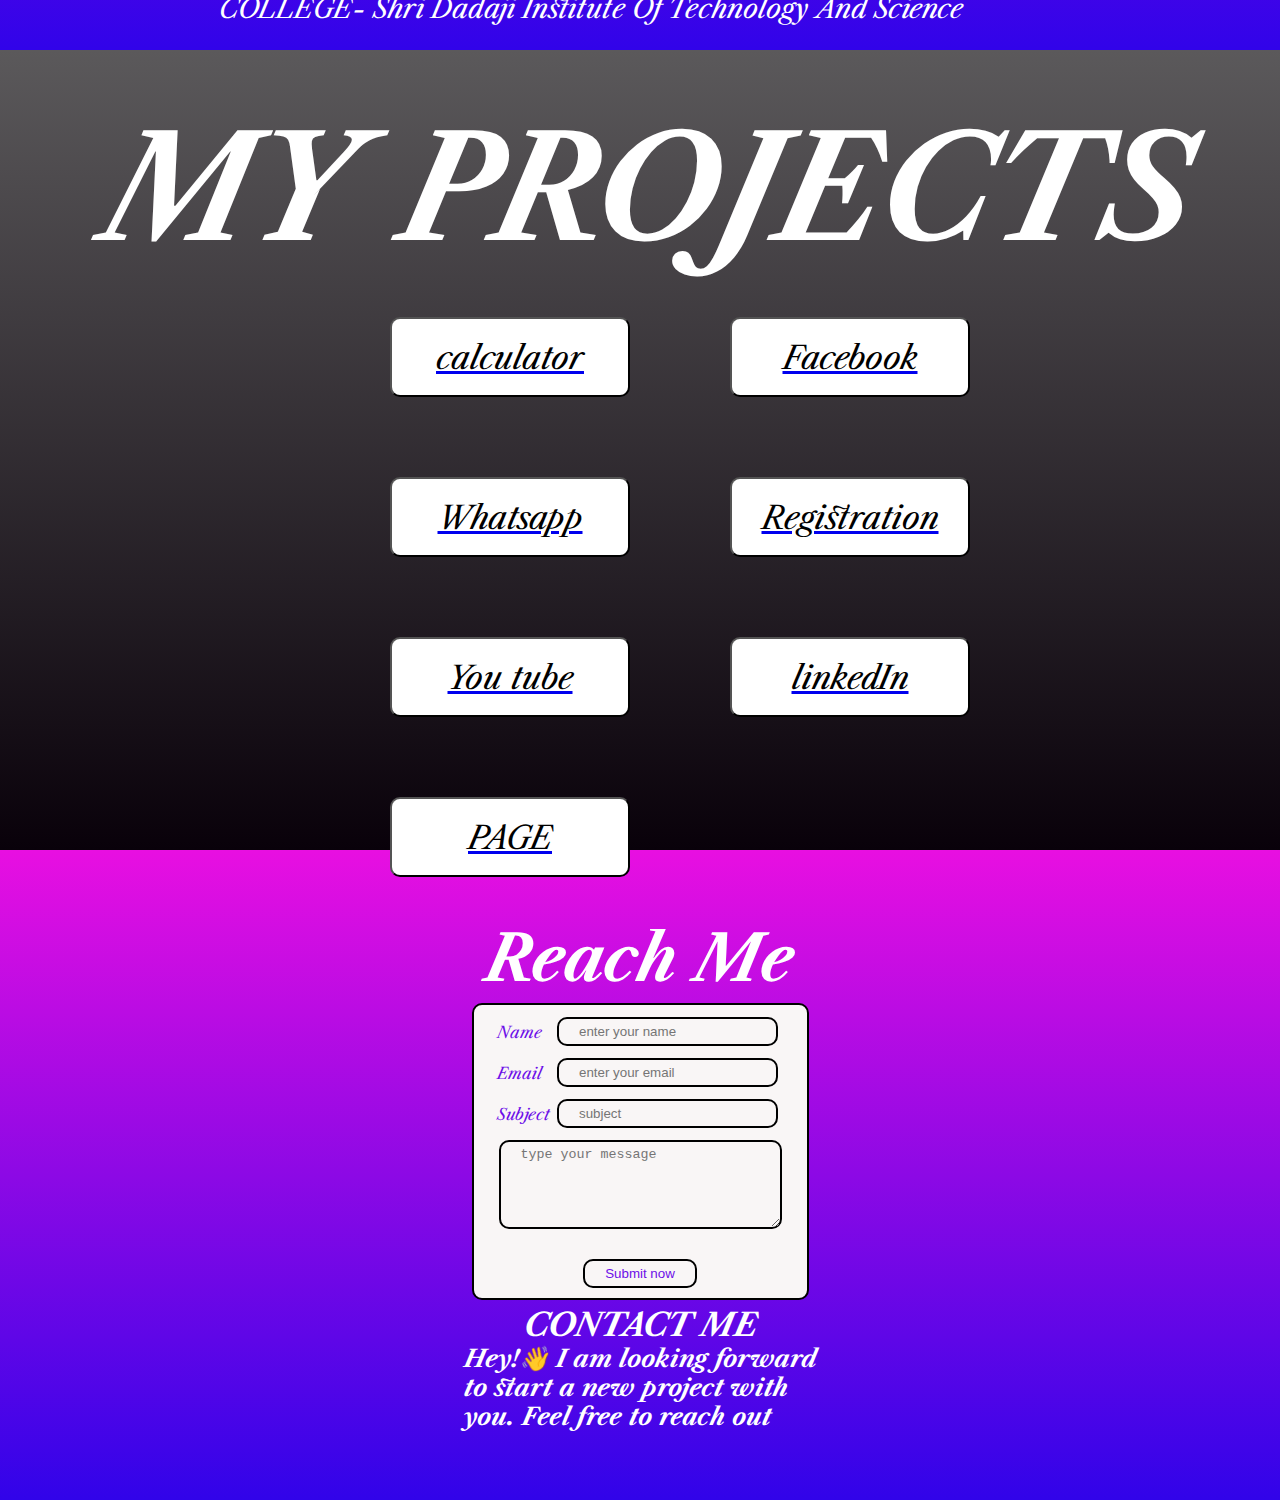
==== commit 4bd47c6c: "Update index.html" ====
--- a/index.html
+++ b/index.html
@@ -86,6 +86,7 @@
                   
                     <a href="LINKEDIN.html" target="_blank"><button>linkedIn</button></a>
                 </div>
+                <div id="project7">
                    <a href="VANSHIKA.HTML" target="_blank"><button>PAGE</button></a>
                 </div>
                 
--- a/stylesheet2.css
+++ b/stylesheet2.css
@@ -381,6 +381,27 @@
     box-shadow: 10px 10px #130108 ;
 }
 
+#project7 a button{
+    display: flex;
+    justify-content: center;
+    align-items: center;
+    width: 15rem;
+    height: 5rem;
+    background-color: white;
+    border-radius: 10px;
+    padding: 5px 10px;
+    margin-left: 20px;
+    font-size: 2rem;
+    font-family: "Libre Caslon Text", serif;
+    font-weight: 400;
+    font-style: italic;
+}
+#project6 a button:hover{
+    background-color:  rgb(238, 5, 246);
+    box-shadow: 10px 10px #130108 ;
+}
+
+
 
 /*reach uc*/
 #reach {
